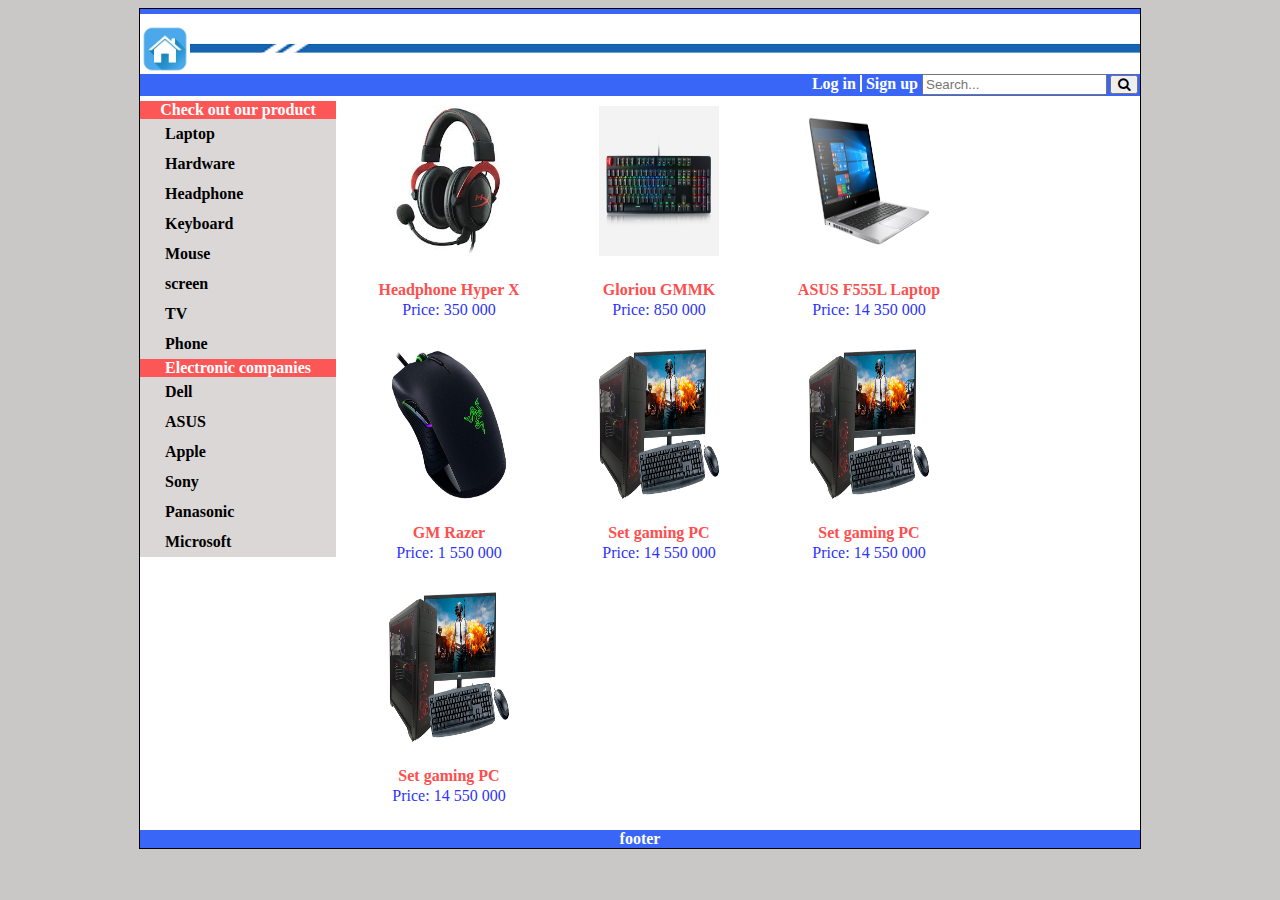
==== index.html @ 941b8ac5 "make it better" ====
<html>
    <head>
        <title>Electronic Supply Home Page</title>
        <meta charset="UTF-8">
        <link rel="stylesheet" href="css/style_Main.css">
        <!-- W3S CSS icon lib -->
 	<link rel="stylesheet" href="https://cdnjs.cloudflare.com/ajax/libs/font-awesome/4.7.0/css/font-awesome.min.css">
    </head>
    <body bgcolor="#CAC7C7">
        <div class="container">

            <!-- HEAD -->
            <div class="header">
                <!-- Blue bar -->
                <img src="img/head_bar_01.png" width="1000px" height="60px" alt="blue bar">
                <!-- HP icon -->
                <div id="icn">
                    <a href="#">
                       <img src="img/icon_HomePage_02.png" alt="icon_HP">
                    </a>
                </div>
            </div>

            <!-- NAVIGATE -->
            <div class="nav">
                <div id="cnt">
                    <a href="#">Log in</a>
                    <span class="line"></span>
                    <a href="#">Sign up</a>
                    <input type="text" name="inp.search" placeholder="Search...">
                    <button type="submit"><i class="fa fa-search"></i></button>
                </div>
            </div>

            <!-- MENU -->
            <div class="sidebar">
                <dl>
                    <dt>Check out our product</dt>
                        <dd>
                           <a href="#"> Laptop </a>
                        </dd>
                        <dd>
                            <a href="#"> Hardware </a>
                        </dd>
                        <dd>
                            <a href="#"> Headphone </a>
                        </dd>
                        <dd>
                            <a href="#"> Keyboard </a>
                        </dd>
                        <dd>
                            <a href="#"> Mouse </a>
                        </dd>
                        <dd>
                            <a href="#"> screen </a>
                        </dd> 
                        <dd>
                            <a href="#"> TV </a>
                        </dd>  
                        <dd>
                            <a href="#"> Phone </a>
                        </dd>                                                  
                    <dt>Electronic companies</dt>
                    <dd>
                        <a href="#"> Dell </a>
                    </dd>
                    <dd>
                        <a href="#"> ASUS </a>
                    </dd>
                    <dd>
                        <a href="#"> Apple </a>
                    </dd>
                    <dd>
                        <a href="#"> Sony </a>
                    </dd>
                    <dd>
                        <a href="#"> Panasonic </a>
                    </dd>
                    <dd>
                        <a href="#"> Microsoft </a>
                    </dd> 

                </dl>
            </div>

            <!-- PRODUCT LIST -->
            <div class="content">                
                <div class="box">
                    <a href="#">
                        <img src="img_product/HP01.jpg" alt="HeadPhone">
                        <div class="name">Headphone Hyper X</div>
                        <div class="price">Price: 350 000</div>
                    </a>
                </div>

                <div class="box">
                        <a href="#">
                        <img src="img_product/KB_Glorious GMMK.jpg" alt="Keyboard">
                        <div class="name">Gloriou GMMK</div>
                        <div class="price">Price: 850 000</div>
                    </a>
                </div>

                <div class="box">
                    <a href="#">
                        <img src="img_product/Lap01.jpg" alt="Laptop">
                        <div class="name">ASUS F555L Laptop</div>
                        <div class="price">Price: 14 350 000</div>
                    </a>
                </div>

                <div class="box">
                    <a href="#">
                        <img src="img_product/Mouse01.jpg" alt="Mouse">
                        <div class="name">GM Razer</div>
                        <div class="price">Price: 1 550 000</div>
                    </a>
                </div>

                <div class="box">
                    <a href="#">
                        <img src="img_product/PC02.jpg" alt="PC">
                        <div class="name">Set gaming PC</div>
                        <div class="price">Price: 14 550 000</div>
                    </a>
                </div>

                <div class="box">
                    <a href="#">
                        <img src="img_product/PC02.jpg" alt="PC">
                        <div class="name">Set gaming PC</div>
                        <div class="price">Price: 14 550 000</div>
                    </a>
                </div>

                <div class="box">
                        <a href="#">
                            <img src="img_product/PC02.jpg" alt="PC">
                            <div class="name">Set gaming PC</div>
                            <div class="price">Price: 14 550 000</div>
                        </a>
                </div>

            </div>
            <div class="footer">footer</div>
        </div>
    </body>
</html>
---- css/style_Main.css ----
.container{
    margin: auto;
    border: 1px solid black;
    width: 1000px;
    background-color: white;  
}
.header{
    border-top: 5px solid #3A66F7;
}
.header #icn img{
    position: absolute;
    width: 50px;
    margin-top: -50px;
    border: 0px;
}
.nav{
    background-color: #3A66F7;
    text-align: center;
    font-weight: bold;
    color:white;
    height: 22px;
    
}
.nav #cnt{
    display: block;
    float: right;
}

.nav button{
    margin-left: -1px;
    margin-right: 2px;
}
.line{
    border-right: 2px solid #F9F7F7;
    margin-right: 4px;
    height: 1px;
}
.nav #cnt a{
    text-decoration: none;
    color:white;
}
.nav #cnt a:hover{
    text-decoration: none;
    background-color: #F9F7F7;
    color:#111111;
}
.sidebar{
    clear: right;
    float:left;
    margin-top: 5px;
    margin-right: 2px;
    width: 196px;
    background-color: #DBD7D7;
    min-height: 300px;
}
.sidebar dd,dl,dt{
    margin-top: 0px;
    margin-bottom: 0px;
    display:block;
    font-weight: bold;
    margin-left: 0px;

}
.sidebar a{
    display: block;
    text-decoration: none;
    color:black;
}
.sidebar dd{
    padding-left: 25px;
    line-height: 30px;
}
.sidebar dt{
    background-color: #FD5656;
    color:white;
    text-align: center;
}
.sidebar a:hover{

    color:white;
}
.sidebar dd:hover{
    background-color:  #3A66F7;
    color:white;
}
.content{
    float:right;
    margin-top: 5px;
    margin-left: 2px;
    width:796px;
    min-height: 50px;
}

.box{
    margin: 5px 15px 20px 15px;
    float:left;
    width: 180px;
    text-align: center;
}
.box a{
    text-decoration: none;
}
.box a:hover{
    display: block;
    border: 2px solid blueviolet;
    margin-bottom: 2px;
}
.box img{
    width: 120px;
    height: 150px;
}
.name{
    font-weight: bold;
    margin-top: 25px;
    margin-bottom: 2px;
    color: #FE4E4E;
}
.price{
    font-weight: italic;
    color: #2C33FB;
    margin-top: 1px;
    margin-bottom: 5px;
}
.footer{
    clear: both;
    background-color: #3A66F7;
    text-align: center;
    font-weight: bold;
    color:white;
}
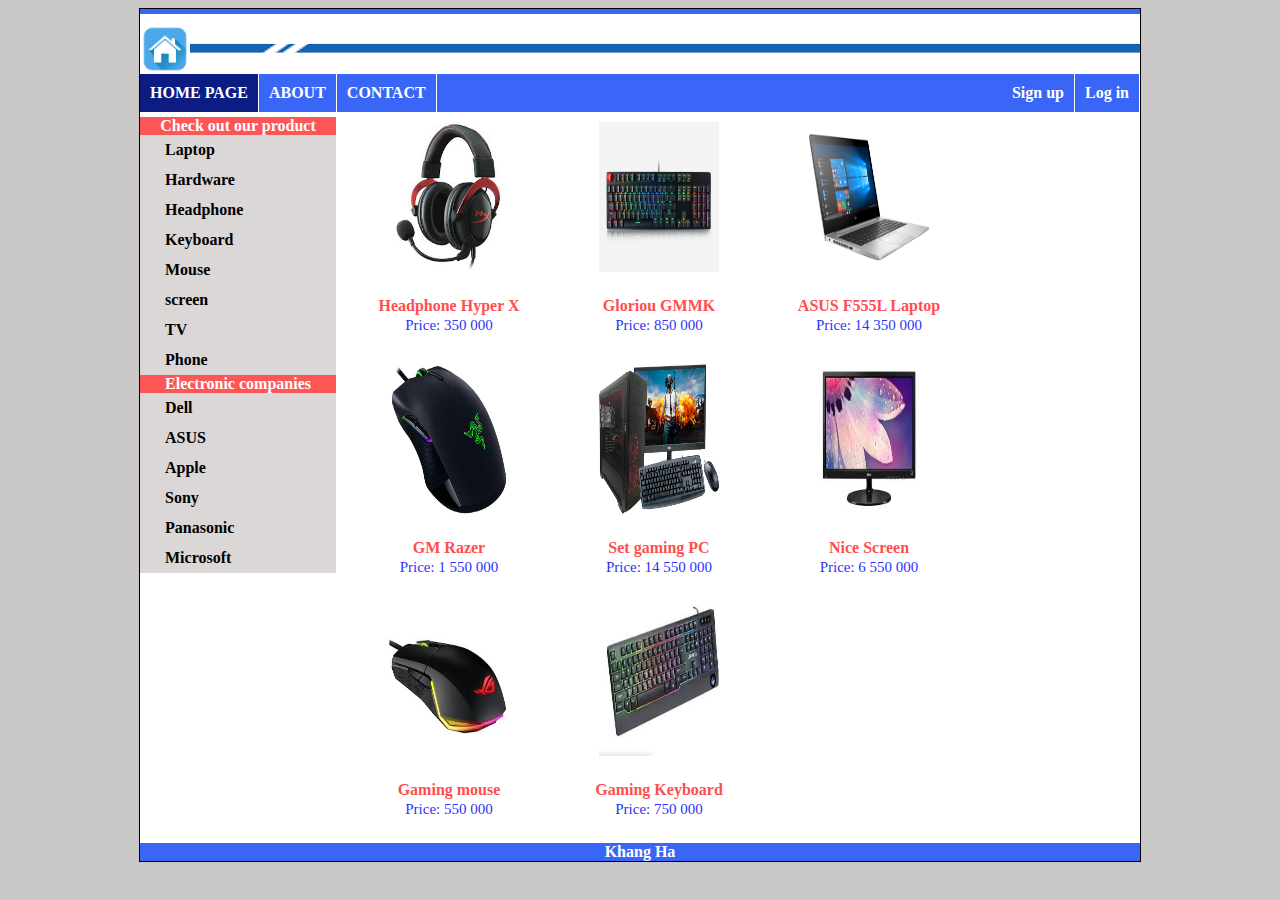
==== commit d22f7f19: "v1.3b: fix highlight active page" ====
--- a/index.html
+++ b/index.html
@@ -15,7 +15,7 @@
                 <img src="img/head_bar_01.png" width="1000px" height="60px" alt="blue bar">
                 <!-- HP icon -->
                 <div id="icn">
-                    <a href="#">
+                    <a href="index.html">
                        <img src="img/icon_HomePage_02.png" alt="icon_HP">
                     </a>
                 </div>
@@ -23,13 +23,14 @@
 
             <!-- NAVIGATE -->
             <div class="nav">
-                <div id="cnt">
-                    <a href="#">Log in</a>
-                    <span class="line"></span>
-                    <a href="#">Sign up</a>
-                    <input type="text" name="inp.search" placeholder="Search...">
-                    <button type="submit"><i class="fa fa-search"></i></button>
-                </div>
+                    <ul>
+                        <li><a class="active" href="index.html">HOME PAGE</a></li>
+                        <li><a href="about.html">ABOUT</a></li>
+                        <li><a href="contact.html">CONTACT</a></li>
+                        <li id="cnt"><a href="Login.html">Log in</a></li>
+                        <li id="cnt"><a href="Signup.html">Sign up</a></li>                   
+                    </ul>
+
             </div>
 
             <!-- MENU -->
@@ -127,22 +128,29 @@
 
                 <div class="box">
                     <a href="#">
-                        <img src="img_product/PC02.jpg" alt="PC">
-                        <div class="name">Set gaming PC</div>
-                        <div class="price">Price: 14 550 000</div>
+                        <img src="img_product/Moni01.jpg" alt="Monitor">
+                        <div class="name">Nice Screen</div>
+                        <div class="price">Price: 6 550 000</div>
                     </a>
                 </div>
 
                 <div class="box">
                         <a href="#">
-                            <img src="img_product/PC02.jpg" alt="PC">
-                            <div class="name">Set gaming PC</div>
-                            <div class="price">Price: 14 550 000</div>
+                            <img src="img_product/Mouse02.jpg" alt="Mouse">
+                            <div class="name">Gaming mouse</div>
+                            <div class="price">Price: 550 000</div>
                         </a>
+                </div>
+                <div class="box">
+                    <a href="#">
+                        <img src="img_product/KB01.jpg" alt="KB">
+                        <div class="name">Gaming Keyboard</div>
+                        <div class="price">Price: 750 000</div>
+                    </a>
                 </div>
 
             </div>
-            <div class="footer">footer</div>
+            <div class="footer">Khang Ha</div>
         </div>
     </body>
 </html>--- a/css/style_Main.css
+++ b/css/style_Main.css
@@ -18,8 +18,9 @@
     text-align: center;
     font-weight: bold;
     color:white;
-    height: 22px;
-    
+    /* hidden will make div card extend whenever elemnt filled in */
+    overflow: hidden; 
+
 }
 .nav #cnt{
     display: block;
@@ -30,10 +31,28 @@
     margin-left: -1px;
     margin-right: 2px;
 }
-.line{
-    border-right: 2px solid #F9F7F7;
-    margin-right: 4px;
-    height: 1px;
+
+/* NAVIGATE */
+.nav ul{
+    list-style-type: none;
+    margin: 0;
+    padding: 0;
+}
+.nav li{
+   float:left;
+    /* This will keep li element in one line */
+}
+.nav a{
+    display: block;
+    background-color: #3A66F7;
+    text-decoration: none;
+    color: white;
+    padding: 10px;
+    border-right: 1px solid white;
+}
+.nav a:hover{
+    background-color: #DBD7D7;
+    color: #2C33FB;
 }
 .nav #cnt a{
     text-decoration: none;
@@ -41,11 +60,14 @@
 }
 .nav #cnt a:hover{
     text-decoration: none;
-    background-color: #F9F7F7;
-    color:#111111;
+    background-color: #DBD7D7;
+    color: #2C33FB;
+}
+a.active{
+    color:white;
+    background-color: #0C1C83;
 }
 .sidebar{
-    clear: right;
     float:left;
     margin-top: 5px;
     margin-right: 2px;
@@ -65,6 +87,10 @@
     display: block;
     text-decoration: none;
     color:black;
+}
+.sidebar dl{
+    padding: 0;
+    margin: 0;
 }
 .sidebar dd{
     padding-left: 25px;
@@ -100,11 +126,11 @@
 .box a{
     text-decoration: none;
 }
-.box a:hover{
+/* .box a:hover{
     display: block;
-    border: 2px solid blueviolet;
-    margin-bottom: 2px;
-}
+    border-top: 2px solid blueviolet;
+    margin: 2px;
+} */
 .box img{
     width: 120px;
     height: 150px;
@@ -117,6 +143,7 @@
 }
 .price{
     font-weight: italic;
+    font-size: 15px;
     color: #2C33FB;
     margin-top: 1px;
     margin-bottom: 5px;
